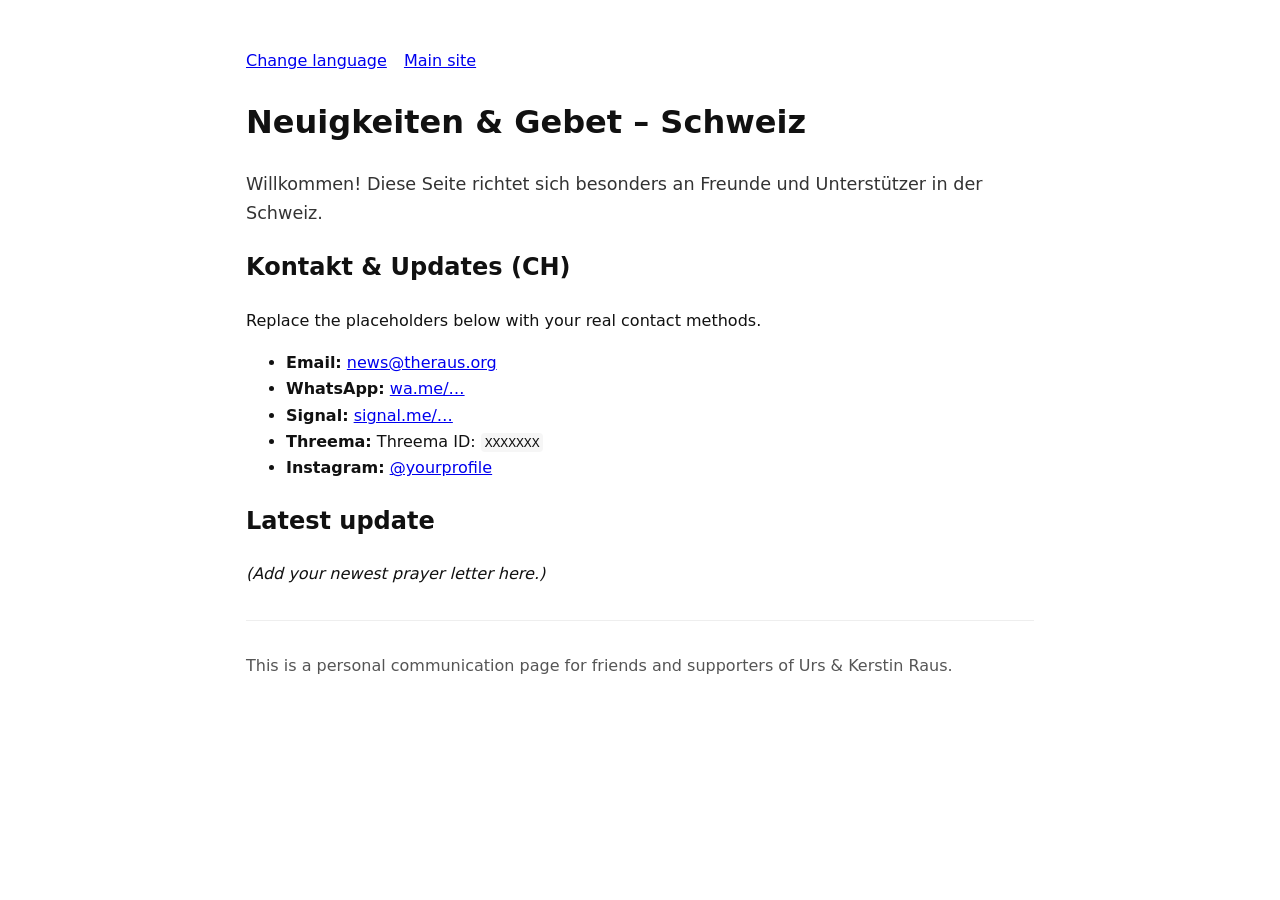
==== de-CH/index.html @ ee7a9ced "init: scaffold news site with locales" ====
<!DOCTYPE html>
<html lang="de-CH">
<head>
  <meta charset="utf-8">
  <title>Neuigkeiten & Gebet – Schweiz</title>
  <meta name="viewport" content="width=device-width, initial-scale=1">
  <meta name="description" content="News, prayer letters and ways to stay connected.">
  <link rel="stylesheet" href="/assets/css/style.css">
</head>
<body>
  <main class="wrap">
    <nav>
      <a href="/">Change language</a>
      <a href="https://theraus.org/">Main site</a>
    </nav>

    <h1>Neuigkeiten & Gebet – Schweiz</h1>
    <p class="lead">Willkommen! Diese Seite richtet sich besonders an Freunde und Unterstützer in der Schweiz.</p>

    <section>
      <h2>Kontakt & Updates (CH)</h2>
      <p>
        Replace the placeholders below with your real contact methods.
      </p>
      <ul>
        <li><strong>Email:</strong> <a href="mailto:news@theraus.org">news@theraus.org</a></li>
        <li><strong>WhatsApp:</strong> <a href="https://wa.me/XXXXXXXXXX">wa.me/…</a></li>
        <li><strong>Signal:</strong> <a href="https://signal.me/#p/XXXXXXXXXX">signal.me/…</a></li>
        <li><strong>Threema:</strong> Threema ID: <code>XXXXXXX</code></li>
        <li><strong>Instagram:</strong> <a href="https://instagram.com/yourprofile">@yourprofile</a></li>
      </ul>
    </section>

    <section>
      <h2>Latest update</h2>
      <p><em>(Add your newest prayer letter here.)</em></p>
    </section>

    <footer class="muted">
      <hr>
      <p>This is a personal communication page for friends and supporters of Urs & Kerstin Raus.</p>
    </footer>
  </main>

  <script>
    // Persist the visitor's current locale choice
    document.cookie = 'lang=de-CH; path=/; max-age=31536000';
  </script>
</body>
</html>
---- assets/css/style.css ----
:root { --max: 820px; --pad: 1rem; }
* { box-sizing: border-box; }
body { font-family: system-ui, -apple-system, BlinkMacSystemFont, sans-serif; margin: 0; line-height: 1.65; color: #111; }
.wrap { max-width: var(--max); margin: 0 auto; padding: 3rem var(--pad); }
.lead { font-size: 1.1rem; color: #333; }
.muted { color: #555; }
hr { border: 0; border-top: 1px solid #eee; margin: 2rem 0; }
button.choice {
  display: block;
  width: 100%;
  text-align: left;
  font-size: 1rem;
  margin: 0.5rem 0;
  padding: 0.7rem 0.9rem;
  border: 1px solid #bbb;
  border-radius: 8px;
  background: #f3f3f3;
  cursor: pointer;
}
button.choice:hover { background: #e9e9e9; }
nav a { margin-right: 0.75rem; }
code { background: #f6f6f6; padding: 0.1rem 0.25rem; border-radius: 4px; }
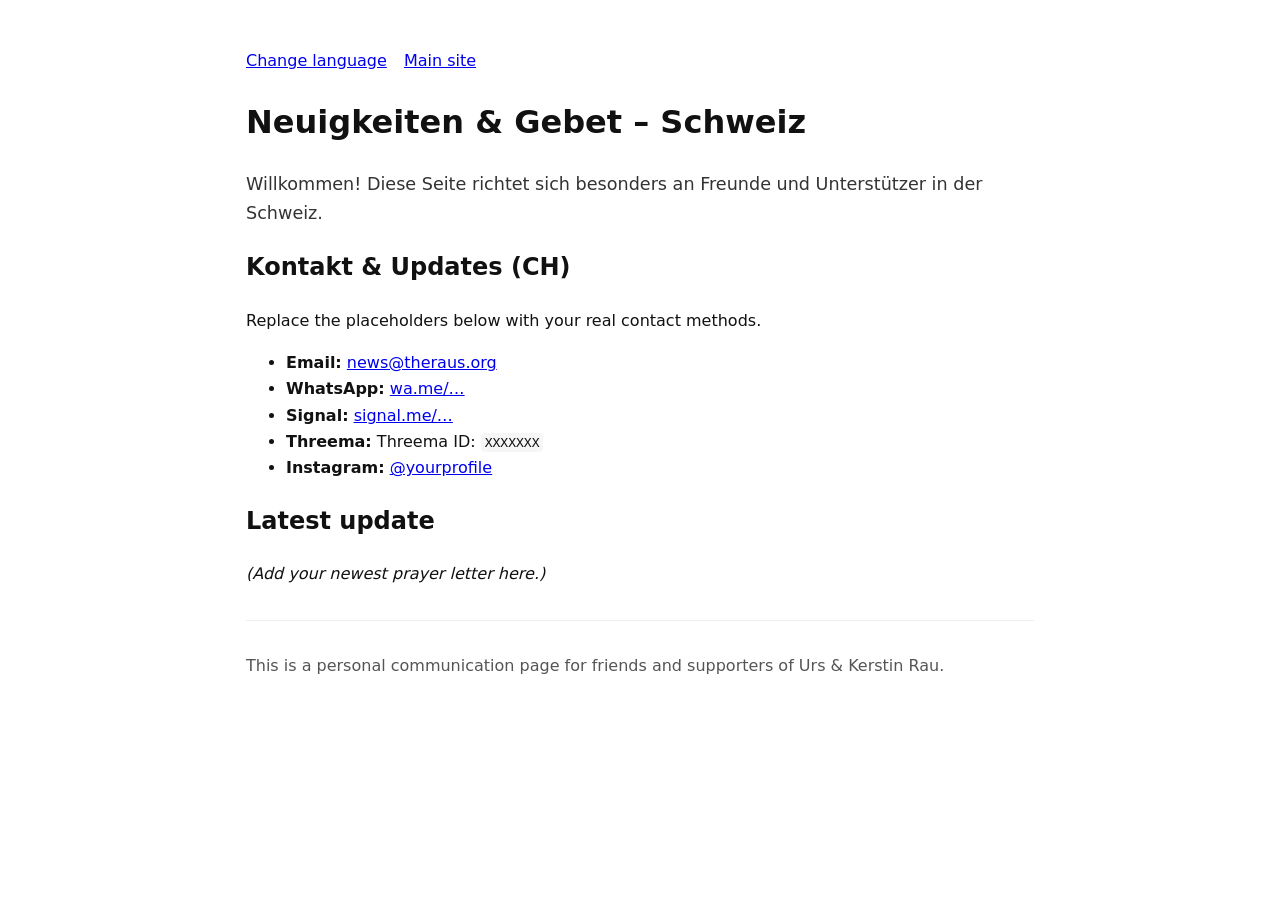
==== commit 5f9a7cf5: "fixed minor typo" ====
--- a/de-CH/index.html
+++ b/de-CH/index.html
@@ -38,7 +38,7 @@
 
     <footer class="muted">
       <hr>
-      <p>This is a personal communication page for friends and supporters of Urs & Kerstin Raus.</p>
+      <p>This is a personal communication page for friends and supporters of Urs & Kerstin Rau.</p>
     </footer>
   </main>
 
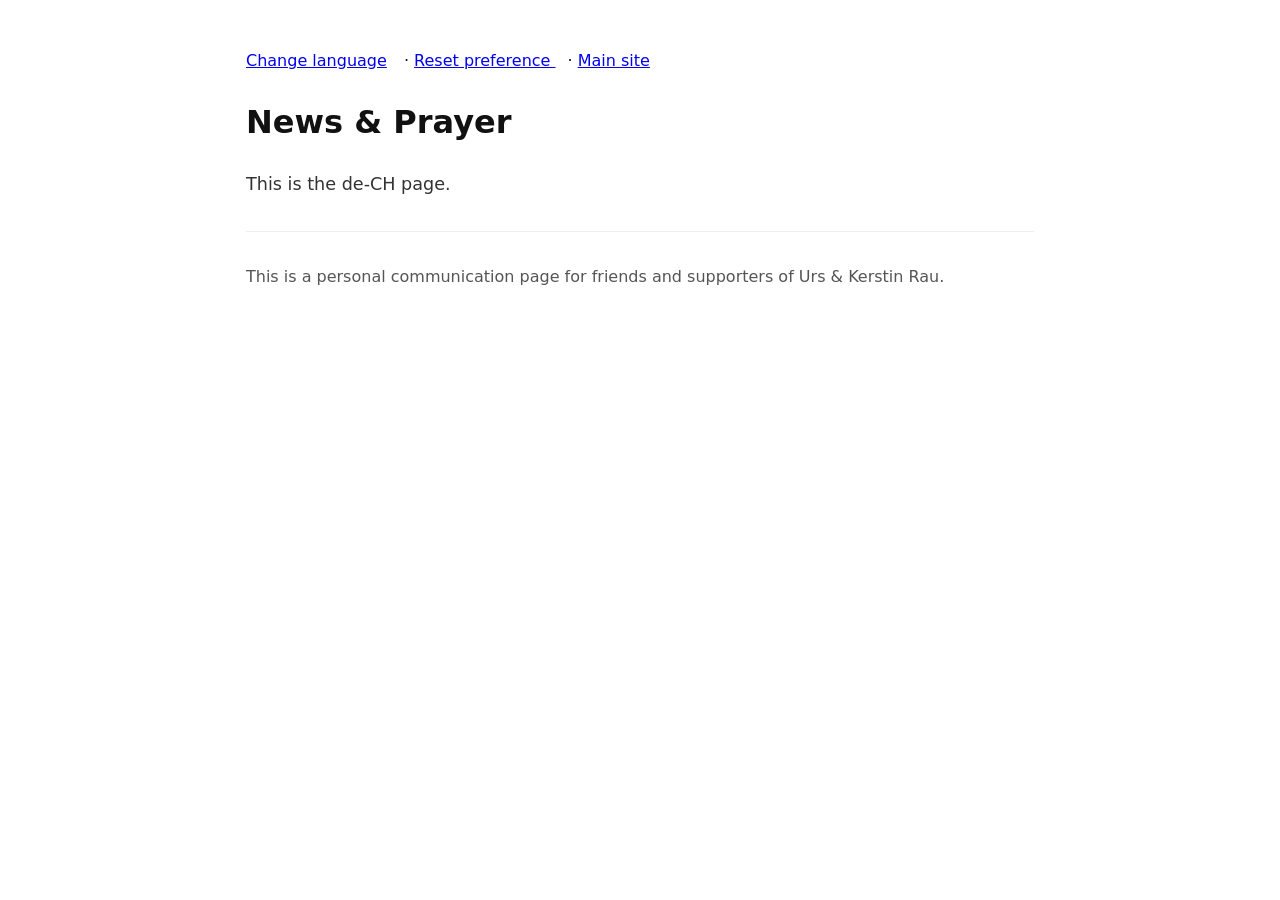
==== commit f4238499: "news: fix language chooser reset (HERE-doc, macOS-safe)" ====
--- a/de-CH/index.html
+++ b/de-CH/index.html
@@ -2,48 +2,39 @@
 <html lang="de-CH">
 <head>
   <meta charset="utf-8">
-  <title>Neuigkeiten & Gebet – Schweiz</title>
+  <title>News & Prayer – de-CH</title>
   <meta name="viewport" content="width=device-width, initial-scale=1">
-  <meta name="description" content="News, prayer letters and ways to stay connected.">
   <link rel="stylesheet" href="/assets/css/style.css">
 </head>
+
 <body>
   <main class="wrap">
     <nav>
-      <a href="/">Change language</a>
+      <a href="/?choose-language=1">Change language</a> ·
+      <a href="/?choose-language=1"
+         onclick="document.cookie='lang=; path=/; max-age=0'">
+         Reset preference
+      </a> ·
       <a href="https://theraus.org/">Main site</a>
     </nav>
 
-    <h1>Neuigkeiten & Gebet – Schweiz</h1>
-    <p class="lead">Willkommen! Diese Seite richtet sich besonders an Freunde und Unterstützer in der Schweiz.</p>
+    <h1>News & Prayer</h1>
 
-    <section>
-      <h2>Kontakt & Updates (CH)</h2>
-      <p>
-        Replace the placeholders below with your real contact methods.
-      </p>
-      <ul>
-        <li><strong>Email:</strong> <a href="mailto:news@theraus.org">news@theraus.org</a></li>
-        <li><strong>WhatsApp:</strong> <a href="https://wa.me/XXXXXXXXXX">wa.me/…</a></li>
-        <li><strong>Signal:</strong> <a href="https://signal.me/#p/XXXXXXXXXX">signal.me/…</a></li>
-        <li><strong>Threema:</strong> Threema ID: <code>XXXXXXX</code></li>
-        <li><strong>Instagram:</strong> <a href="https://instagram.com/yourprofile">@yourprofile</a></li>
-      </ul>
-    </section>
-
-    <section>
-      <h2>Latest update</h2>
-      <p><em>(Add your newest prayer letter here.)</em></p>
-    </section>
+    <p class="lead">
+      This is the de-CH page.
+    </p>
 
     <footer class="muted">
       <hr>
-      <p>This is a personal communication page for friends and supporters of Urs & Kerstin Rau.</p>
+      <p>
+        This is a personal communication page for friends and supporters
+        of Urs &amp; Kerstin Rau.
+      </p>
     </footer>
   </main>
 
   <script>
-    // Persist the visitor's current locale choice
+    // persist selection
     document.cookie = 'lang=de-CH; path=/; max-age=31536000';
   </script>
 </body>
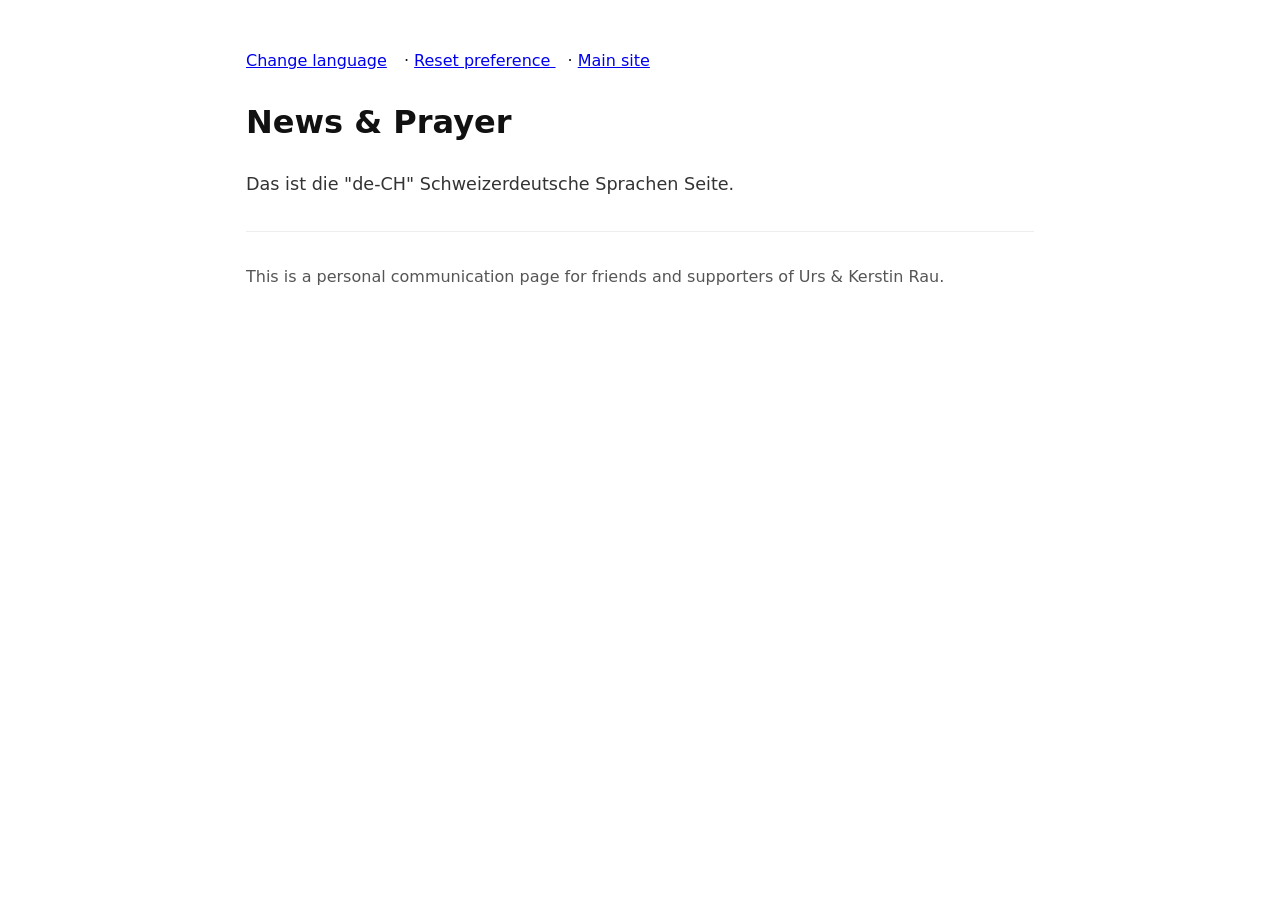
==== commit e4ae65b2: "Update index.html" ====
--- a/de-CH/index.html
+++ b/de-CH/index.html
@@ -21,7 +21,7 @@
     <h1>News & Prayer</h1>
 
     <p class="lead">
-      This is the de-CH page.
+      Das ist die "de-CH" Schweizerdeutsche Sprachen Seite.
     </p>
 
     <footer class="muted">
